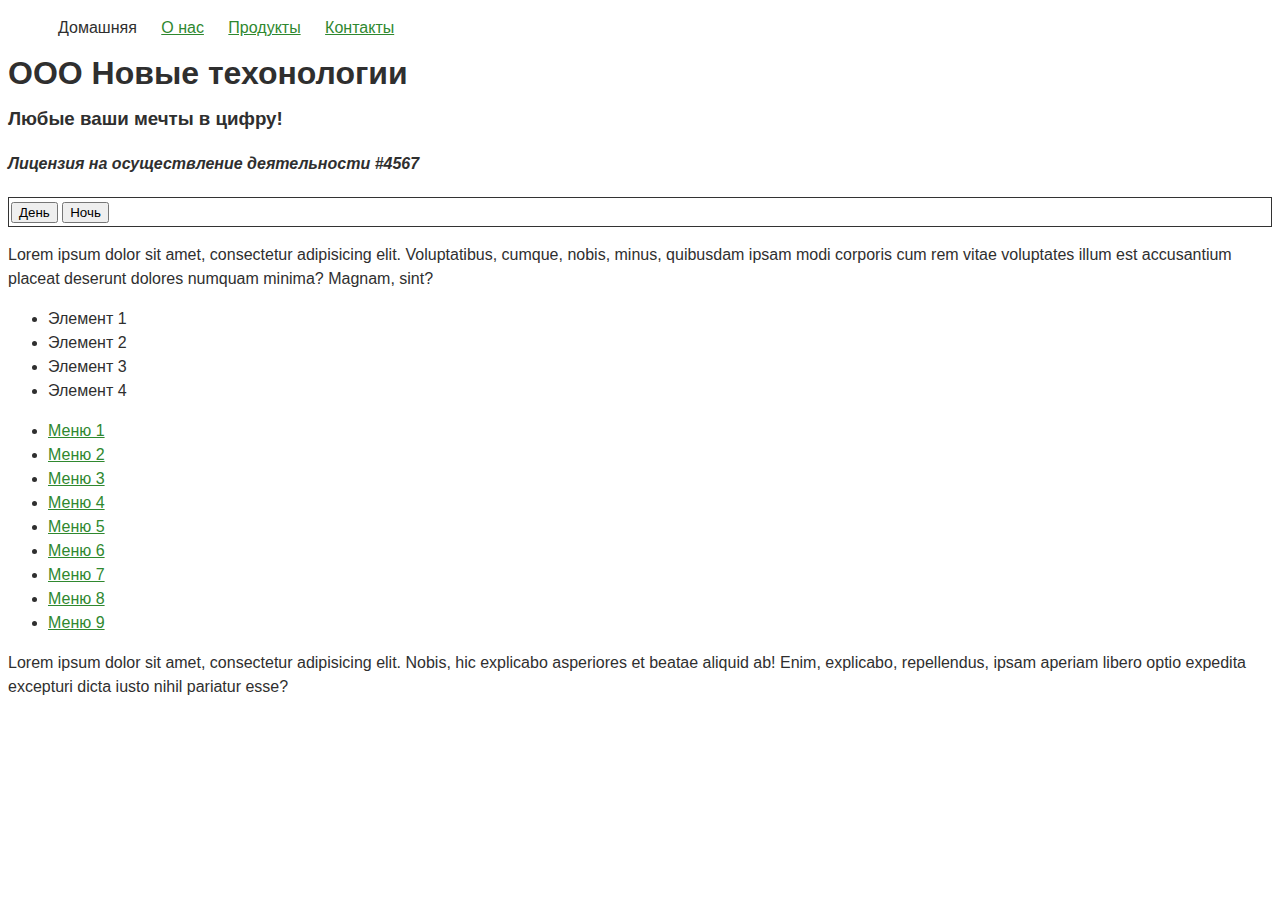
==== index.html @ fdb751d1 "Merge remote-tracking branch 'origin/master'" ====
<!DOCTYPE html>
<html>
<head>
	<meta charset="utf-8">
	<title>ООО Новые технологии</title>
	<link rel="stylesheet" href="css/style.css">
	<script type="text/javascript" src="js/eventObject.js"></script>
	<script type="text/javascript" src="js/main.js"></script>
</head>
<body>
	<header>
		<nav>
			<ul>
				<li>Домашняя</li>
				<li><a href="#">О нас</a></li>
				<li><a href="#">Продукты</a></li>
				<li><a href="feedback.html">Контакты</a></li>
			</ul>
		</nav>		
	</header>
	<h1>ООО Новые техонологии</h1>
	<h3>Любые ваши мечты в цифру!</h3>
	<h4><em>Лицензия на осуществление деятельности #4567</em></h4>
		<div id="karkas">
			<button id="day">День</button>
			<button id="night">Ночь</button>
		</div>
	<p>
		Lorem ipsum dolor sit amet, consectetur adipisicing elit. Voluptatibus, cumque, nobis, minus, quibusdam ipsam modi corporis cum rem vitae voluptates illum est accusantium placeat deserunt dolores numquam minima? Magnam, sint?
	</p>
	<ul>
		<li>Элемент 1</li>
		<li>Элемент 2</li>
		<li>Элемент 3</li>
		<li>Элемент 4</li>
	</ul>
	<ul id="mylist"></ul>
	<p>
		Lorem ipsum dolor sit amet, consectetur adipisicing elit. Nobis, hic explicabo asperiores et beatae aliquid ab! Enim, explicabo, repellendus, ipsam aperiam libero optio expedita excepturi dicta iusto nihil pariatur esse?
	</p>
</body>
</html>
---- css/style.css ----
/* Файл стилей */
body {
	background-color: #fff;
	color:#2f2f2f;
	font-family: Tahoma, Verdana, sans-serif;
	font-size: 1em;
	line-height: 1.5em;
}

nav ul li {
	display:inline;
	padding: 2px 10px;
}

a {
	color: #2f882f;
}

.day {
	background-color: white;
	color:black;
}

.night {
	background-color: black;
	color:white;
}

#karkas {
	border: 1px solid #333;
	padding: 2px;
}
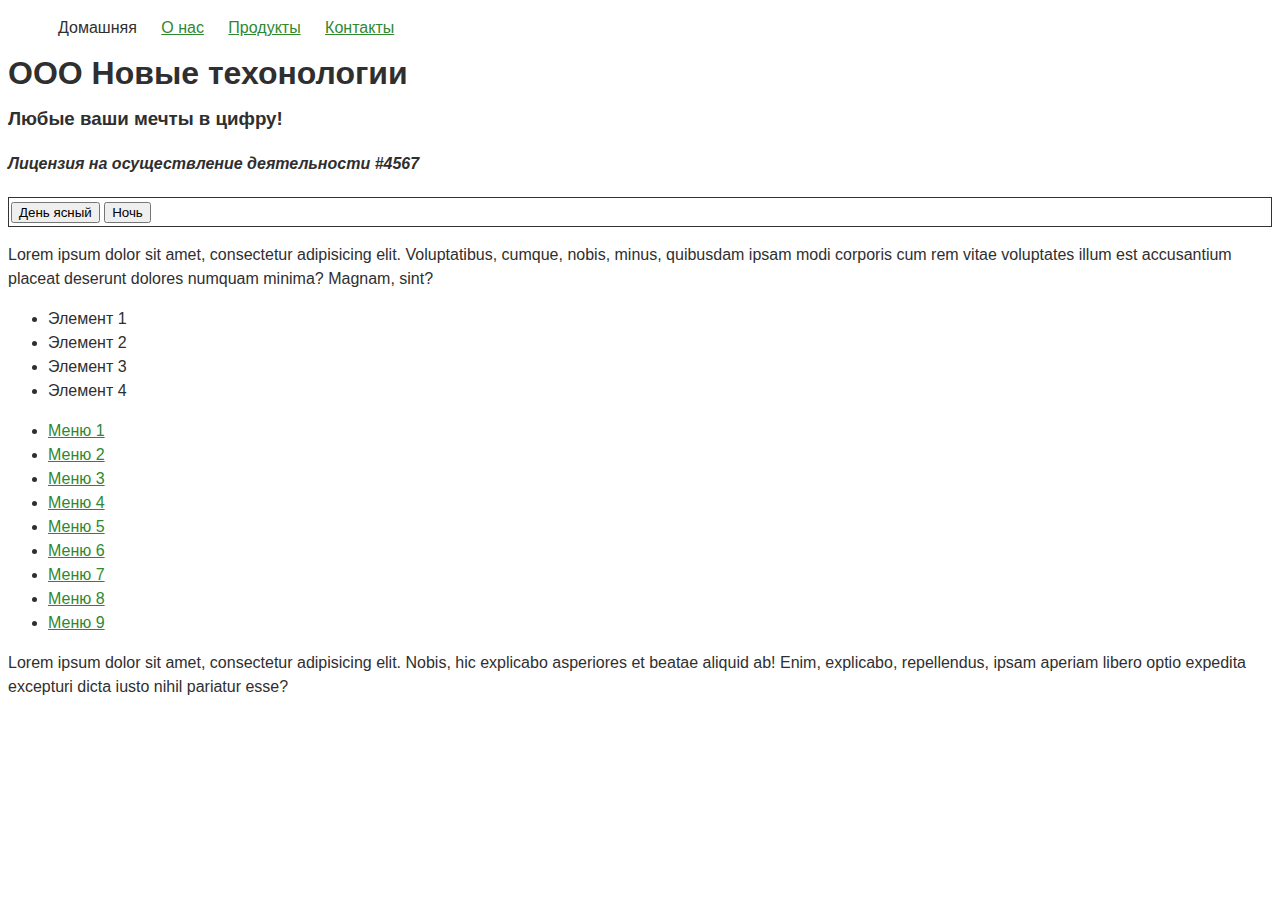
==== commit 8543903f: "День ясный" ====
--- a/index.html
+++ b/index.html
@@ -22,7 +22,7 @@
 	<h3>Любые ваши мечты в цифру!</h3>
 	<h4><em>Лицензия на осуществление деятельности #4567</em></h4>
 		<div id="karkas">
-			<button id="day">День</button>
+			<button id="day">День ясный</button>
 			<button id="night">Ночь</button>
 		</div>
 	<p>
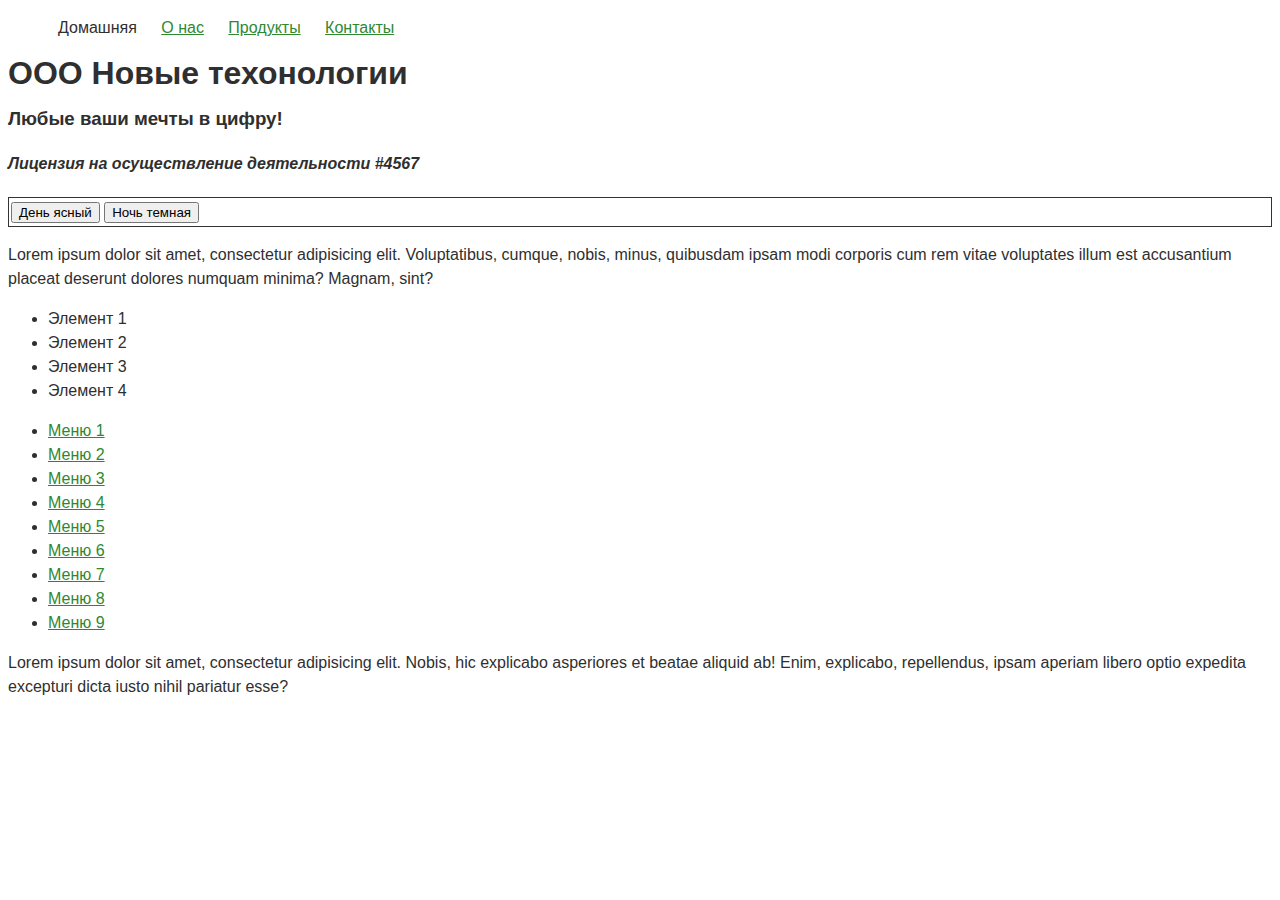
==== commit 7778249f: "changing button caption" ====
--- a/index.html
+++ b/index.html
@@ -4,8 +4,7 @@
 	<meta charset="utf-8">
 	<title>ООО Новые технологии</title>
 	<link rel="stylesheet" href="css/style.css">
-	<script type="text/javascript" src="js/eventObject.js"></script>
-	<script type="text/javascript" src="js/main.js"></script>
+	
 </head>
 <body>
 	<header>
@@ -23,7 +22,7 @@
 	<h4><em>Лицензия на осуществление деятельности #4567</em></h4>
 		<div id="karkas">
 			<button id="day">День ясный</button>
-			<button id="night">Ночь</button>
+			<button id="night">Ночь темная</button>
 		</div>
 	<p>
 		Lorem ipsum dolor sit amet, consectetur adipisicing elit. Voluptatibus, cumque, nobis, minus, quibusdam ipsam modi corporis cum rem vitae voluptates illum est accusantium placeat deserunt dolores numquam minima? Magnam, sint?
@@ -38,5 +37,7 @@
 	<p>
 		Lorem ipsum dolor sit amet, consectetur adipisicing elit. Nobis, hic explicabo asperiores et beatae aliquid ab! Enim, explicabo, repellendus, ipsam aperiam libero optio expedita excepturi dicta iusto nihil pariatur esse?
 	</p>
+	<script type="text/javascript" src="js/eventObject.js"></script>
+	<script type="text/javascript" src="js/main.js"></script>
 </body>
 </html>
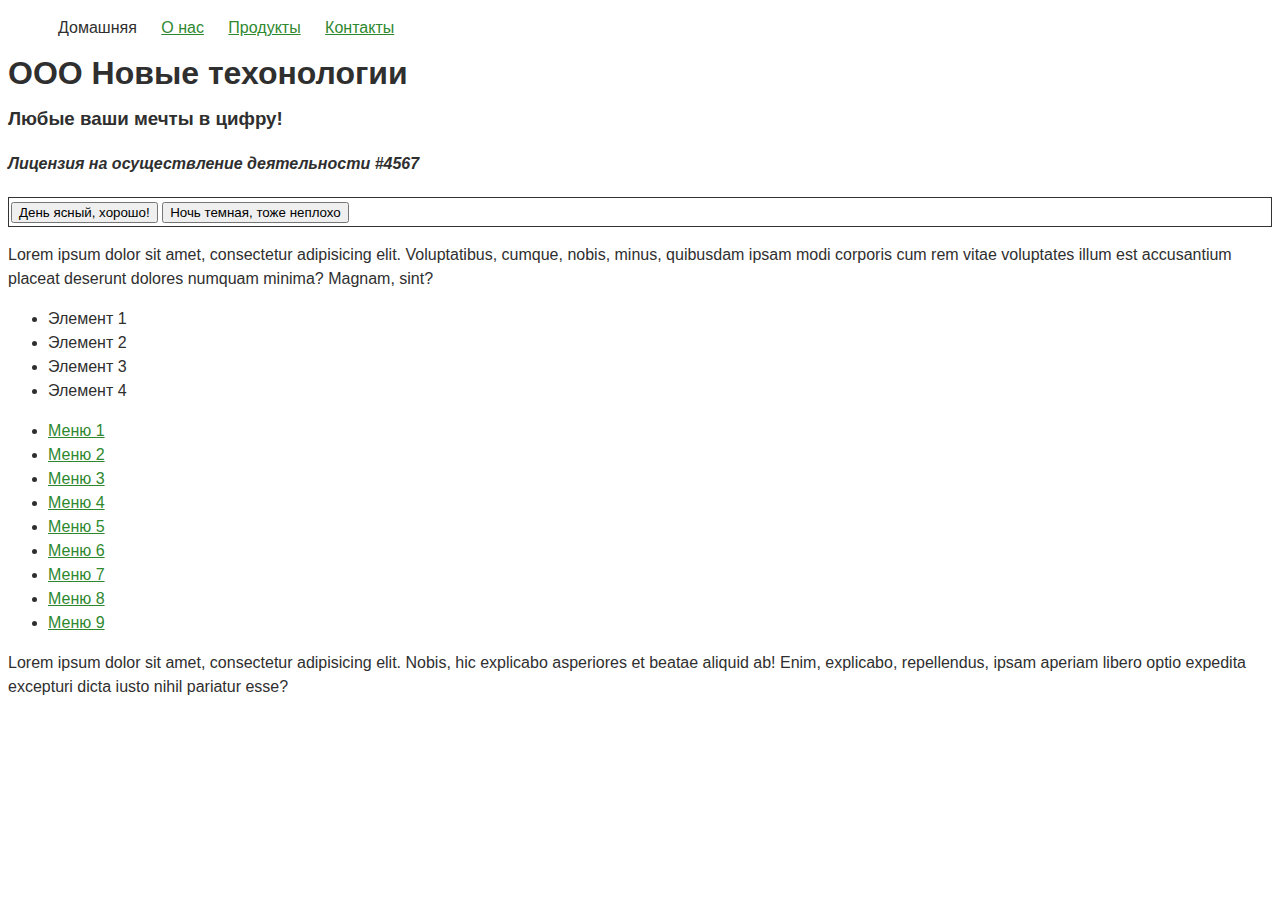
==== commit e30c6c8e: "more changing menu caption" ====
--- a/index.html
+++ b/index.html
@@ -21,8 +21,8 @@
 	<h3>Любые ваши мечты в цифру!</h3>
 	<h4><em>Лицензия на осуществление деятельности #4567</em></h4>
 		<div id="karkas">
-			<button id="day">День ясный</button>
-			<button id="night">Ночь темная</button>
+			<button id="day">День ясный, хорошо!</button>
+			<button id="night">Ночь темная, тоже неплохо</button>
 		</div>
 	<p>
 		Lorem ipsum dolor sit amet, consectetur adipisicing elit. Voluptatibus, cumque, nobis, minus, quibusdam ipsam modi corporis cum rem vitae voluptates illum est accusantium placeat deserunt dolores numquam minima? Magnam, sint?
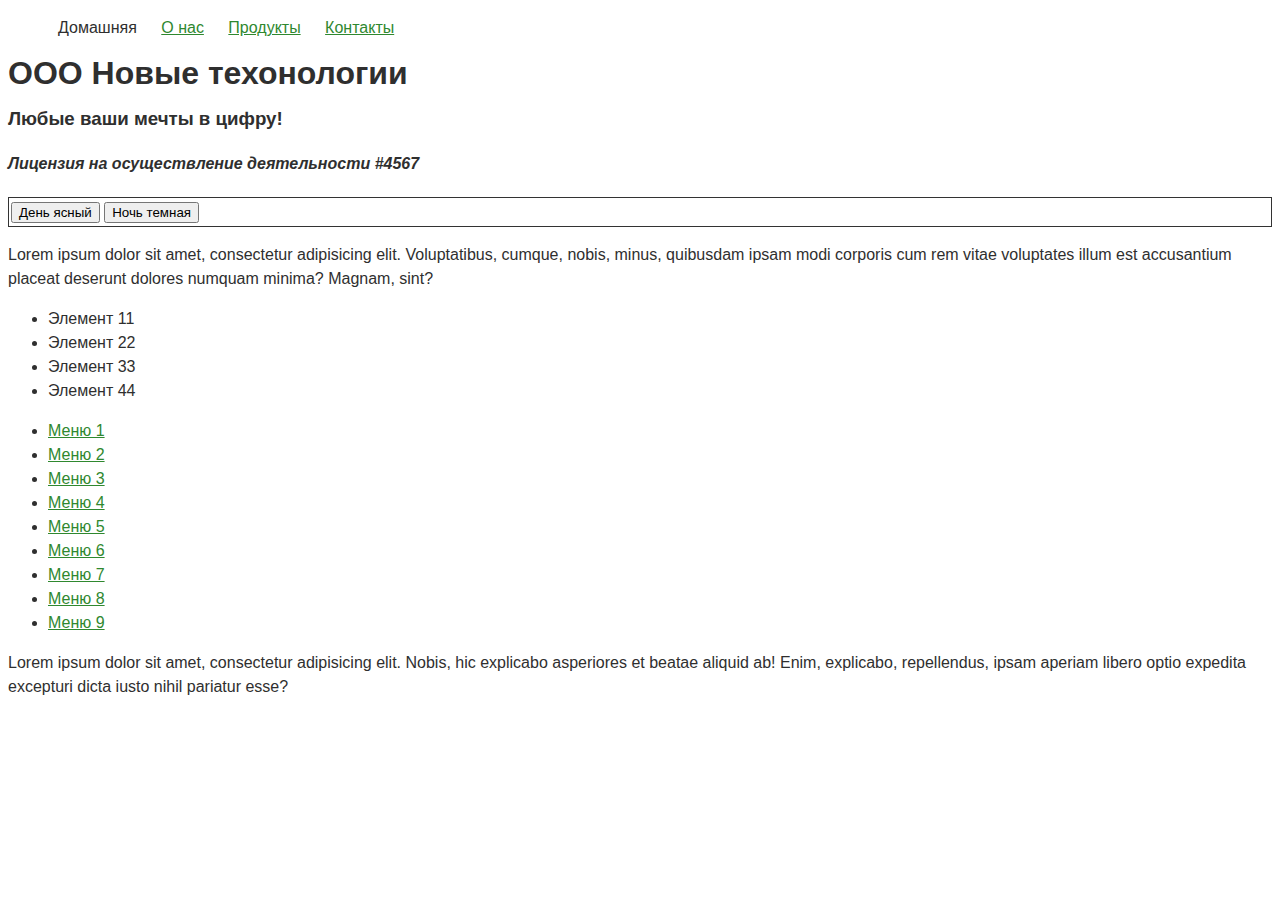
==== commit ed279f0c: "changing menu items" ====
--- a/index.html
+++ b/index.html
@@ -21,17 +21,17 @@
 	<h3>Любые ваши мечты в цифру!</h3>
 	<h4><em>Лицензия на осуществление деятельности #4567</em></h4>
 		<div id="karkas">
-			<button id="day">День ясный, хорошо!</button>
-			<button id="night">Ночь темная, тоже неплохо</button>
+			<button id="day">День ясный</button>
+			<button id="night">Ночь темная</button>
 		</div>
 	<p>
 		Lorem ipsum dolor sit amet, consectetur adipisicing elit. Voluptatibus, cumque, nobis, minus, quibusdam ipsam modi corporis cum rem vitae voluptates illum est accusantium placeat deserunt dolores numquam minima? Magnam, sint?
 	</p>
 	<ul>
-		<li>Элемент 1</li>
-		<li>Элемент 2</li>
-		<li>Элемент 3</li>
-		<li>Элемент 4</li>
+		<li>Элемент 11</li>
+		<li>Элемент 22</li>
+		<li>Элемент 33</li>
+		<li>Элемент 44</li>
 	</ul>
 	<ul id="mylist"></ul>
 	<p>
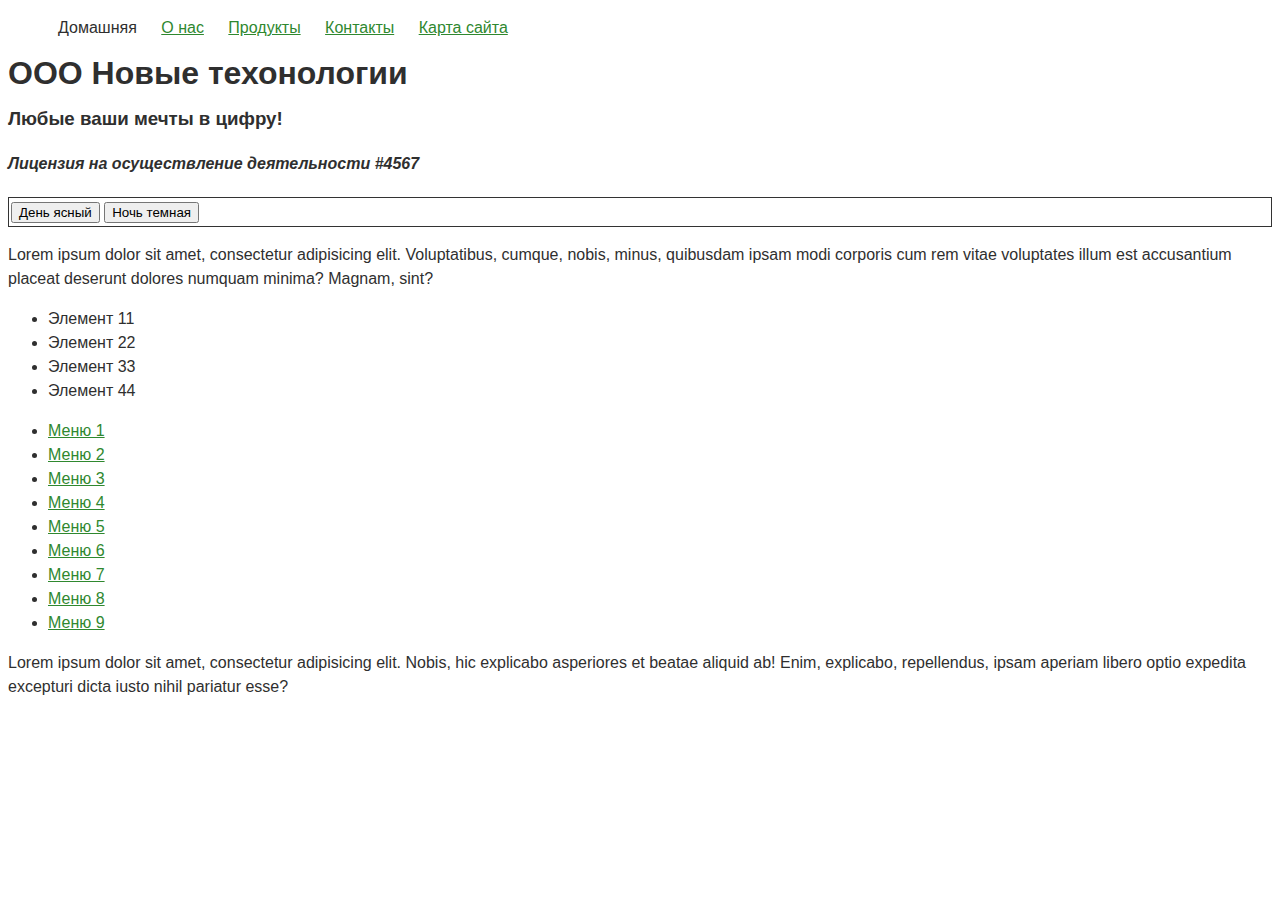
==== commit 22266d60: "add new top menu item sitemap" ====
--- a/index.html
+++ b/index.html
@@ -14,6 +14,7 @@
 				<li><a href="#">О нас</a></li>
 				<li><a href="#">Продукты</a></li>
 				<li><a href="feedback.html">Контакты</a></li>
+				<li><a href="#">Карта сайта</a></li>
 			</ul>
 		</nav>		
 	</header>
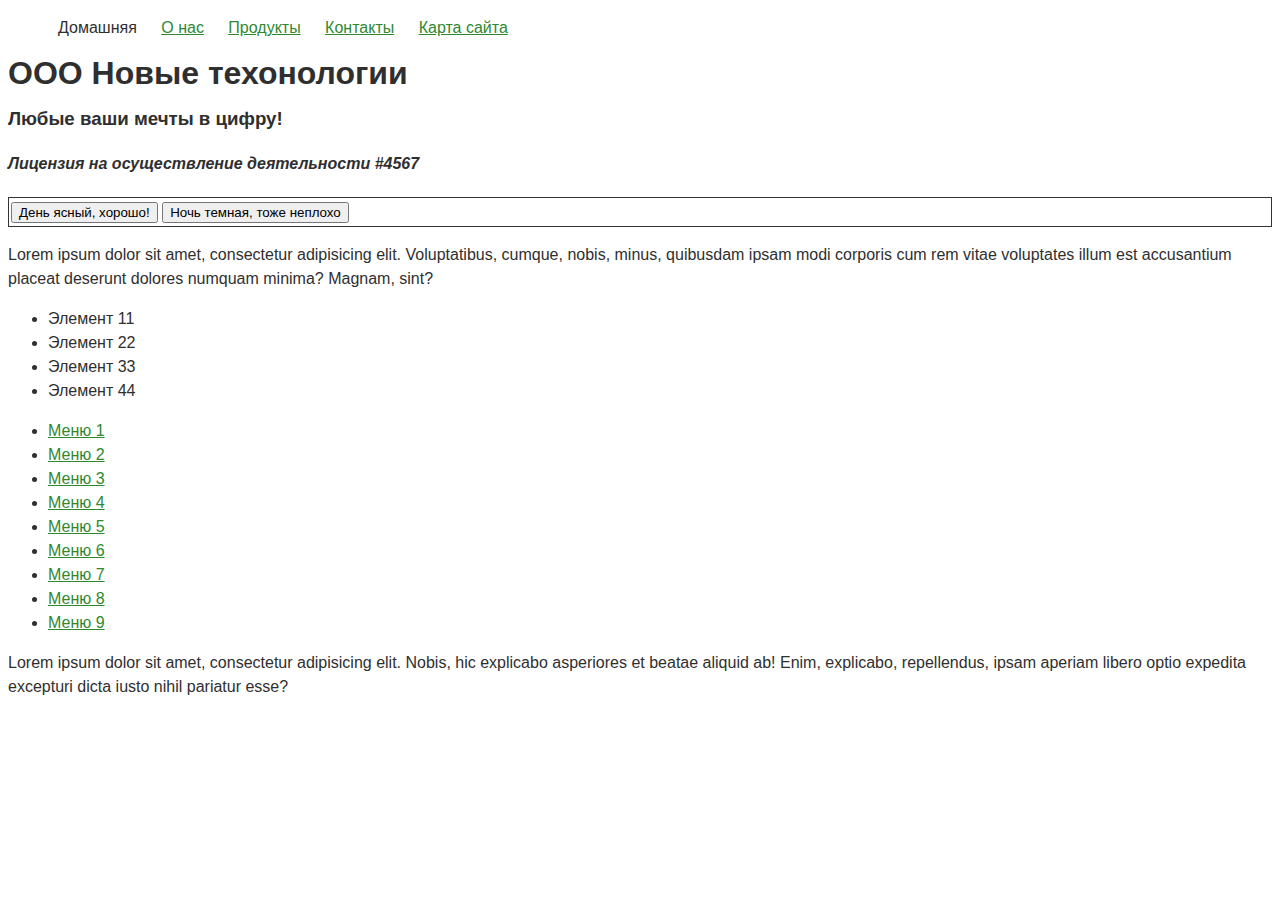
==== commit fe87c05f: "Merge branch 'new_site'" ====
--- a/index.html
+++ b/index.html
@@ -22,8 +22,8 @@
 	<h3>Любые ваши мечты в цифру!</h3>
 	<h4><em>Лицензия на осуществление деятельности #4567</em></h4>
 		<div id="karkas">
-			<button id="day">День ясный</button>
-			<button id="night">Ночь темная</button>
+			<button id="day">День ясный, хорошо!</button>
+			<button id="night">Ночь темная, тоже неплохо</button>
 		</div>
 	<p>
 		Lorem ipsum dolor sit amet, consectetur adipisicing elit. Voluptatibus, cumque, nobis, minus, quibusdam ipsam modi corporis cum rem vitae voluptates illum est accusantium placeat deserunt dolores numquam minima? Magnam, sint?
